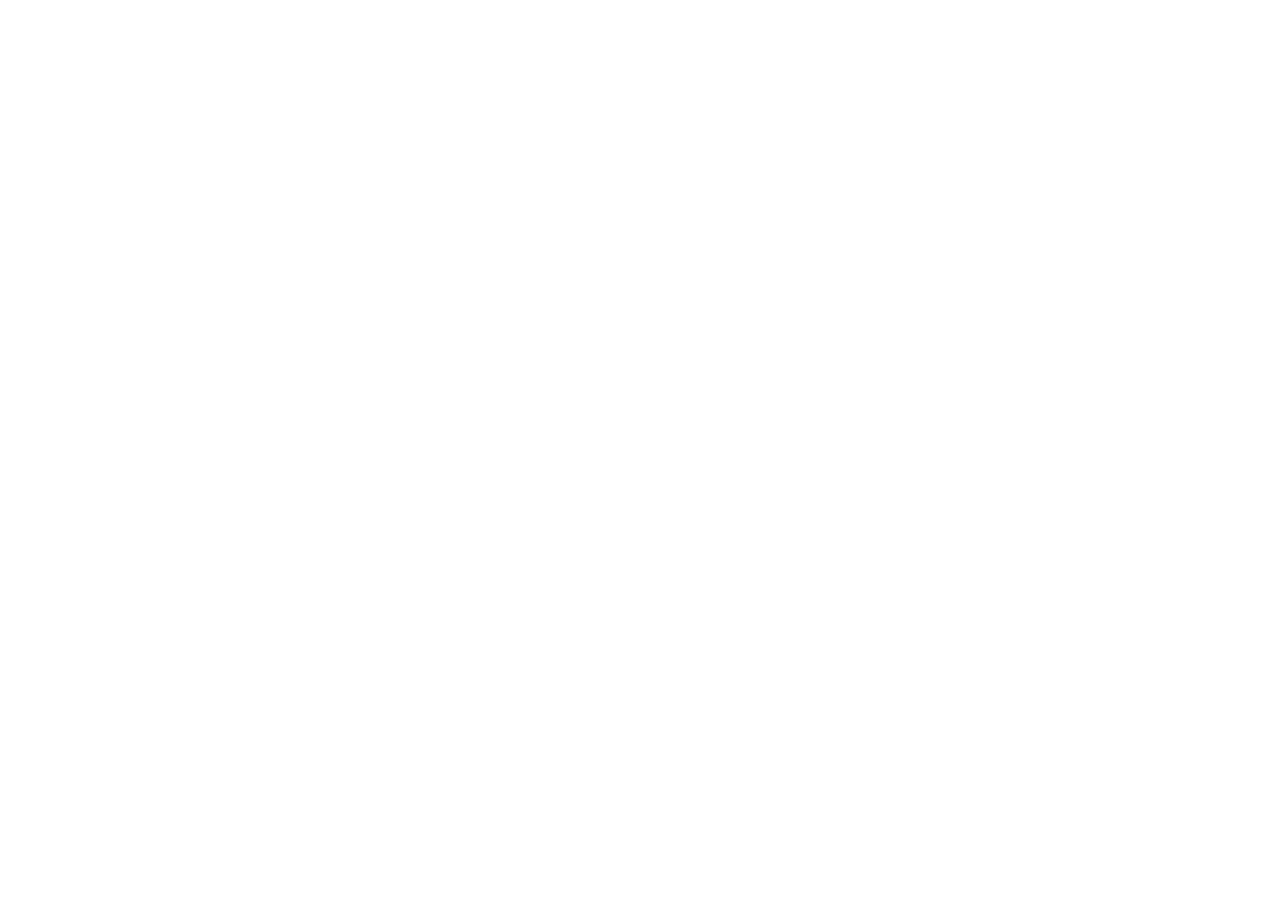
==== lab-2/index.html @ c243dea0 "." ====
<!DOCTYPE html>
<html lang="en">

<head>
    <meta charset="UTF-8">
    <meta name="viewport" content="width=device-width, initial-scale=1.0">
    <title>Document</title>
    <link rel="stylesheet" href="style.css">
</head>

<body>
    <div id="slider">
        <div class="slides">
            <img src="http://picsum.photos/seed/picsum/600/400" alt="">
            <img src="http://picsum.photos/seed/picsum/600/400" alt="">
            <img src="http://picsum.photos/seed/picsum/600/400" alt="">
            <img src="http://picsum.photos/seed/picsum/600/400" alt="">
            <img src="http://picsum.photos/seed/picsum/600/400" alt="">
            <img src="http://picsum.photos/seed/picsum/600/400" alt="">
        </div>
    </div>
    <main>
    </main>
    <script src="main.js"></script>
</body>

</html>
---- lab-2/style.css ----
#slider {
    width: 600px;
    height: 400px;
    margin: 100px auto 0 auto;
    overflow: hidden;
}

#slider .slides {
    display: flex;
    animation-name: pociag-w-lewo;
    animation-duration: 4s;
    animation-delay: 1s;
    animation-timing-function: ease-in-out;
}

@keyframes pociag-w-lewo {
    0% {
        transform: translateX(0);
    }

    100% {
        transform: translateX(-2000px);
    }
}
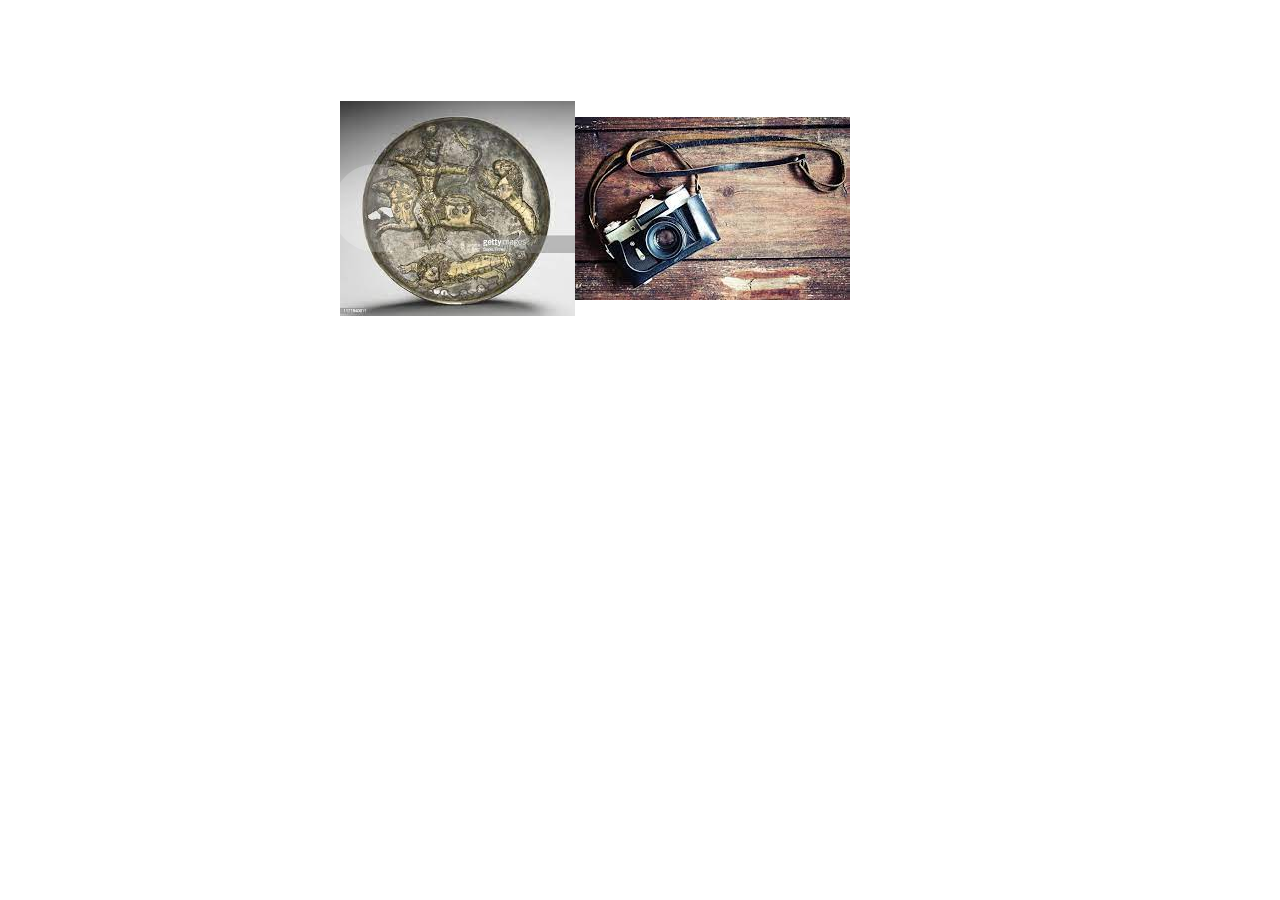
==== commit 0ea660de: "." ====
--- a/lab-2/index.html
+++ b/lab-2/index.html
@@ -9,15 +9,18 @@
 </head>
 
 <body>
-    <div id="slider">
-        <div class="slides">
-            <img src="http://picsum.photos/seed/picsum/600/400" alt="">
-            <img src="http://picsum.photos/seed/picsum/600/400" alt="">
-            <img src="http://picsum.photos/seed/picsum/600/400" alt="">
-            <img src="http://picsum.photos/seed/picsum/600/400" alt="">
-            <img src="http://picsum.photos/seed/picsum/600/400" alt="">
+    <div class="slider">
+        <div class="slide">
             <img src="http://picsum.photos/seed/picsum/600/400" alt="">
         </div>
+        <div class="slide">
+            <img src="[data-uri]" alt="">
+        </div>
+        <div class="slide">
+            <img src="[data-uri]" alt="">
+        </div>
+        <button class="slider_btn slider_btn_left"></button>
+        <button class="slider_btn slider_btn_right"></button>   
     </div>
     <main>
     </main>
--- a/lab-2/style.css
+++ b/lab-2/style.css
@@ -1,24 +1,63 @@
-#slider {
+.slider {
     width: 600px;
     height: 400px;
-    margin: 100px auto 0 auto;
-    overflow: hidden;
+    margin: 0 auto;
+    /* overflow: hidden; */
+    position: relative;
+    display: flex;
 }
 
-#slider .slides {
+.slider .slide {
+    /* position: absolute; */
     display: flex;
-    animation-name: pociag-w-lewo;
+    align-items: center;
+    justify-content: center;
+    transition: transform 1s;
+    /* animation-name: pociag-w-lewo;
     animation-duration: 4s;
     animation-delay: 1s;
-    animation-timing-function: ease-in-out;
+    animation-timing-function: ease-in-out; */
 }
 
-@keyframes pociag-w-lewo {
+.slider_btn {
+    position: absolute;
+    top: 50%;
+    z-index: 10;
+  
+    border: none;
+    background: rgba(255, 255, 255, 0.243);
+    font-family: inherit;
+    color: #333;
+    border-radius: 50%;
+    height: 5.5rem;
+    width: 5.5rem;
+    font-size: 3.25rem;
+    cursor: pointer;
+  }
+  .slider_btn_left {
+    left: 6%;
+    transform: translate(-50%, -50%);
+  }
+  
+  .slider_btn_right {
+    right: 6%;
+    transform: translate(50%, -50%);
+  }
+
+/* @keyframes pociag-w-lewo {
     0% {
         transform: translateX(0);
     }
 
-    100% {
+    25% {
         transform: translateX(-2000px);
     }
-}+
+    50% {
+        transform: translateX(2000px);
+    }
+
+    100% {
+        transform: translateX(0);
+    }
+} */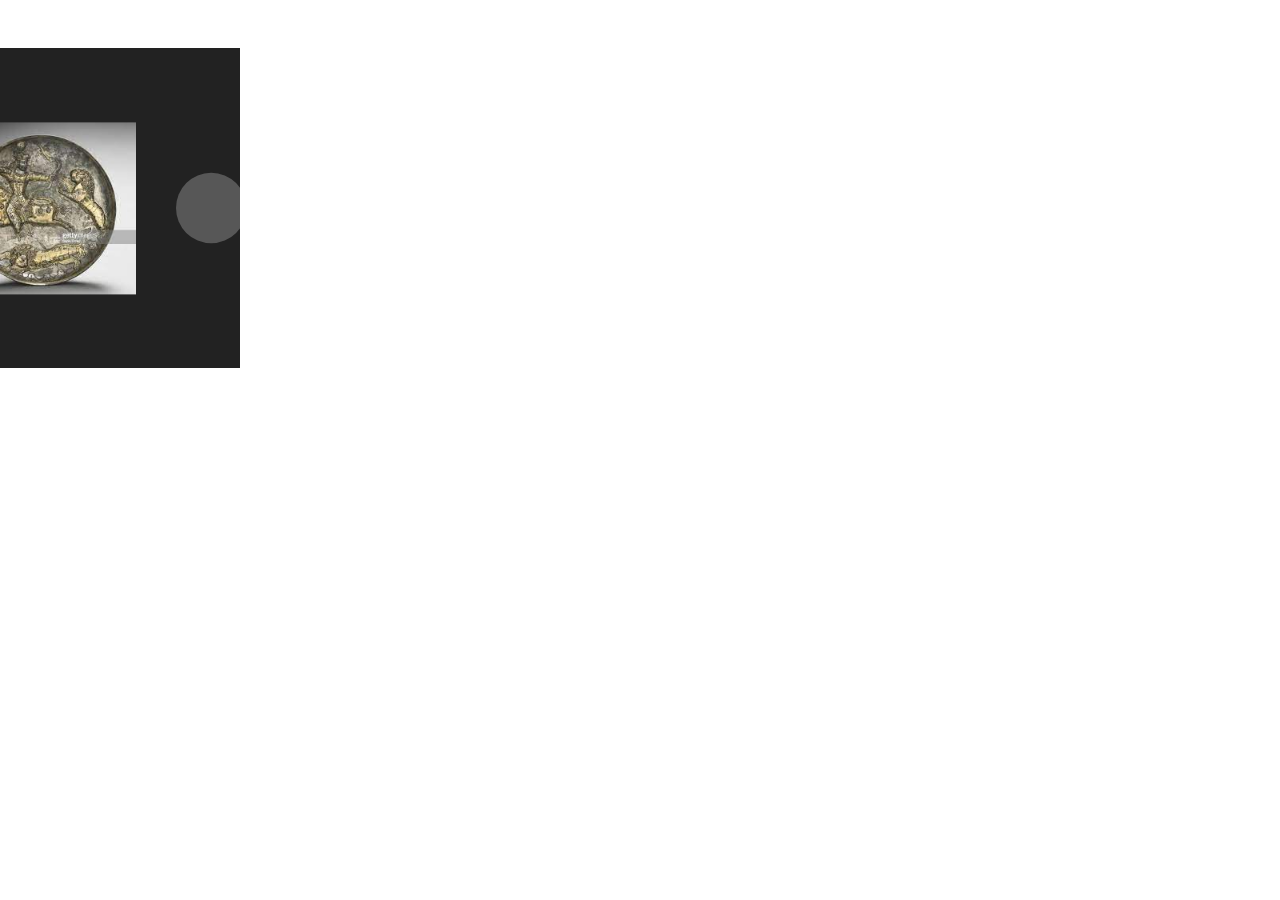
==== commit 4252c08e: "slide rapair" ====
--- a/lab-2/index.html
+++ b/lab-2/index.html
@@ -17,11 +17,12 @@
             <img src="[data-uri]" alt="">
         </div>
         <div class="slide">
-            <img src="[data-uri]" alt="">
+            <img src="http://picsum.photos/seed/picsum/600/400" alt="">
         </div>
         <button class="slider_btn slider_btn_left"></button>
         <button class="slider_btn slider_btn_right"></button>   
     </div>
+    
     <main>
     </main>
     <script src="main.js"></script>
--- a/lab-2/style.css
+++ b/lab-2/style.css
@@ -7,7 +7,7 @@
     display: flex;
 }
 
-.slider .slide {
+.slide {
     /* position: absolute; */
     display: flex;
     align-items: center;
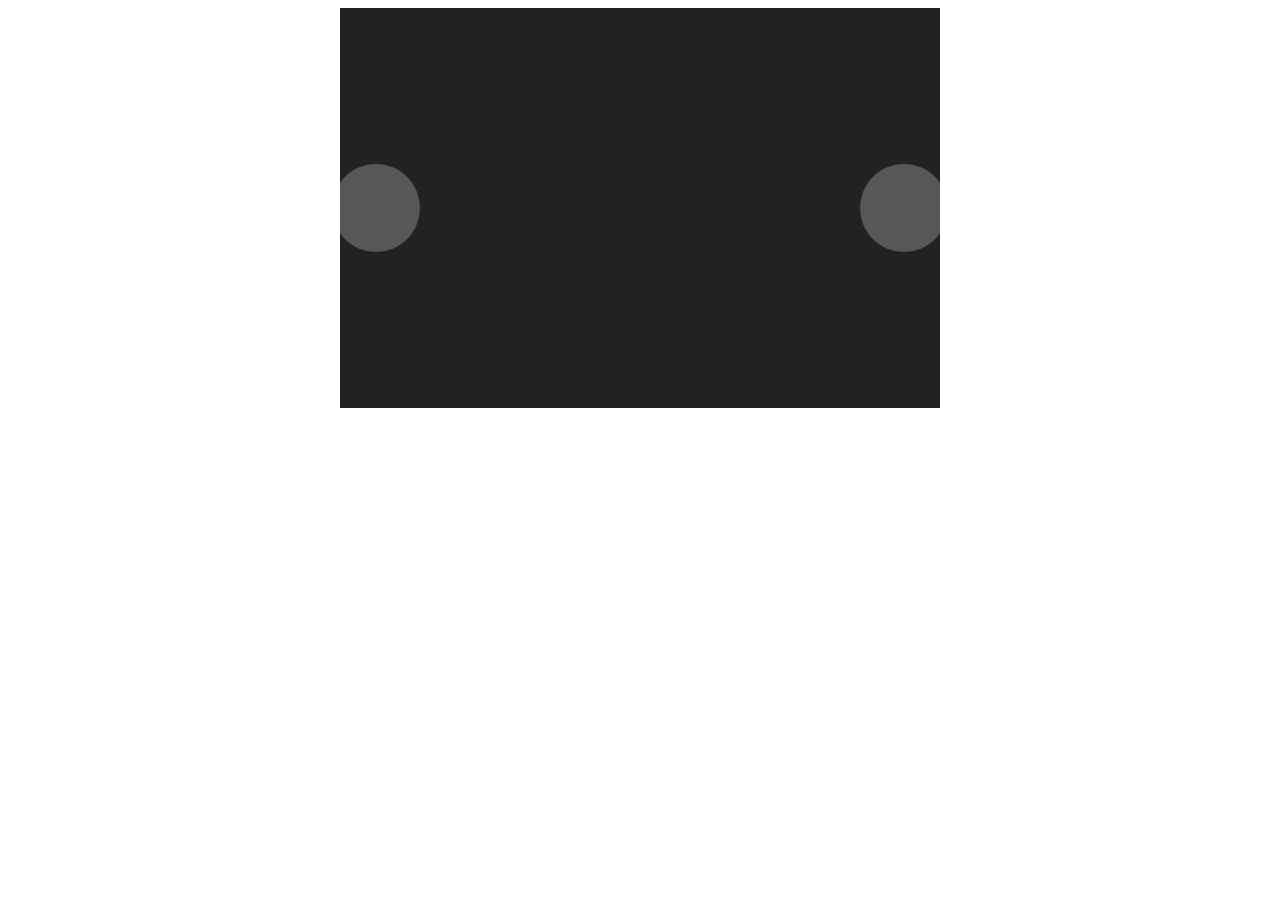
==== commit 92880ab2: "btn left and right" ====
--- a/lab-2/index.html
+++ b/lab-2/index.html
@@ -14,7 +14,7 @@
             <img src="http://picsum.photos/seed/picsum/600/400" alt="">
         </div>
         <div class="slide">
-            <img src="[data-uri]" alt="">
+            <img src="http://picsum.photos/seed/picsum/600/400" alt="">
         </div>
         <div class="slide">
             <img src="http://picsum.photos/seed/picsum/600/400" alt="">
--- a/lab-2/style.css
+++ b/lab-2/style.css
@@ -8,7 +8,7 @@
 }
 
 .slide {
-    /* position: absolute; */
+    position: absolute;
     display: flex;
     align-items: center;
     justify-content: center;
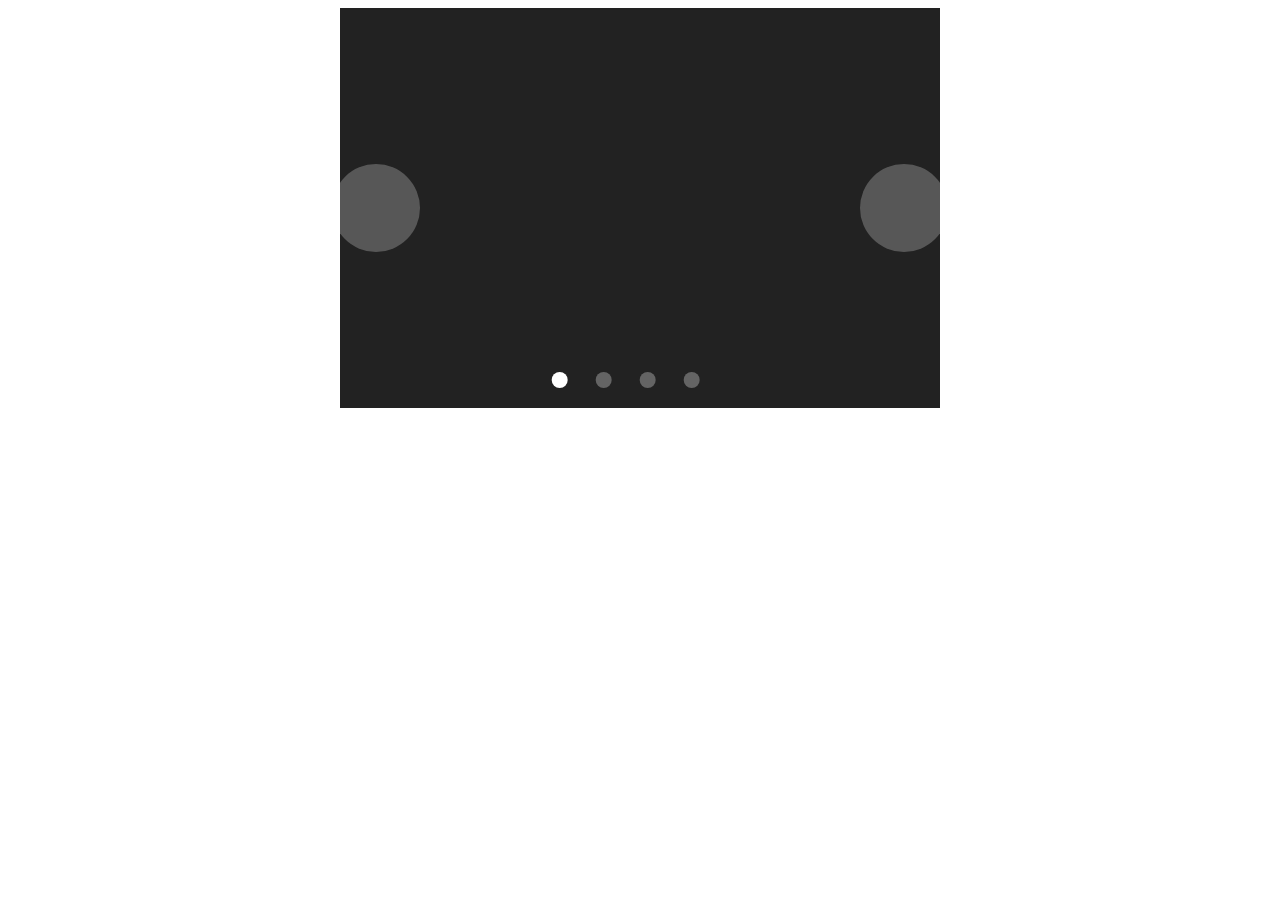
==== commit 9f104a86: "lab-2 done, lab-3" ====
--- a/lab-2/index.html
+++ b/lab-2/index.html
@@ -14,13 +14,17 @@
             <img src="http://picsum.photos/seed/picsum/600/400" alt="">
         </div>
         <div class="slide">
-            <img src="http://picsum.photos/seed/picsum/600/400" alt="">
+            <img src="./img/widescreen-high-resolution-nature-hd-1920x1080-wallpaper-preview (1).jpg" alt="">
         </div>
         <div class="slide">
-            <img src="http://picsum.photos/seed/picsum/600/400" alt="">
+            <img src="./img/widescreen-high-resolution-nature-hd-1920x1080-wallpaper-preview.jpg" alt="">
+        </div>
+        <div class="slide">
+            <img src="./img/tapety-wysokiej-rozdzielczosci-12jpg-301533122574cy6xtyowva.jpg" alt="">
         </div>
         <button class="slider_btn slider_btn_left"></button>
-        <button class="slider_btn slider_btn_right"></button>   
+        <button class="slider_btn slider_btn_right"></button> 
+        <div class="dots"></div>  
     </div>
     
     <main>
--- a/lab-2/style.css
+++ b/lab-2/style.css
@@ -2,7 +2,7 @@
     width: 600px;
     height: 400px;
     margin: 0 auto;
-    /* overflow: hidden; */
+    overflow: hidden;
     position: relative;
     display: flex;
 }
@@ -43,7 +43,29 @@
     right: 6%;
     transform: translate(50%, -50%);
   }
+.dots{
+    position: absolute;
+    bottom: 5%;
+    left: 50%;
+    transform: translateX(-50%);
+    display: flex;
+}
+.dots__dot{
+    border:none;
+    background-color: gray;
+    opacity: 0.7;
+    height: 1rem;
+    width: 1rem;
+    border-radius: 50%;
+    margin: 0 1.76rem 0 0;
+    cursor: pointer;
+    transition: all 0.5s;
+}
 
+.dots__dot--active{
+    background-color: #fff;
+    opacity: 1;
+}
 /* @keyframes pociag-w-lewo {
     0% {
         transform: translateX(0);
